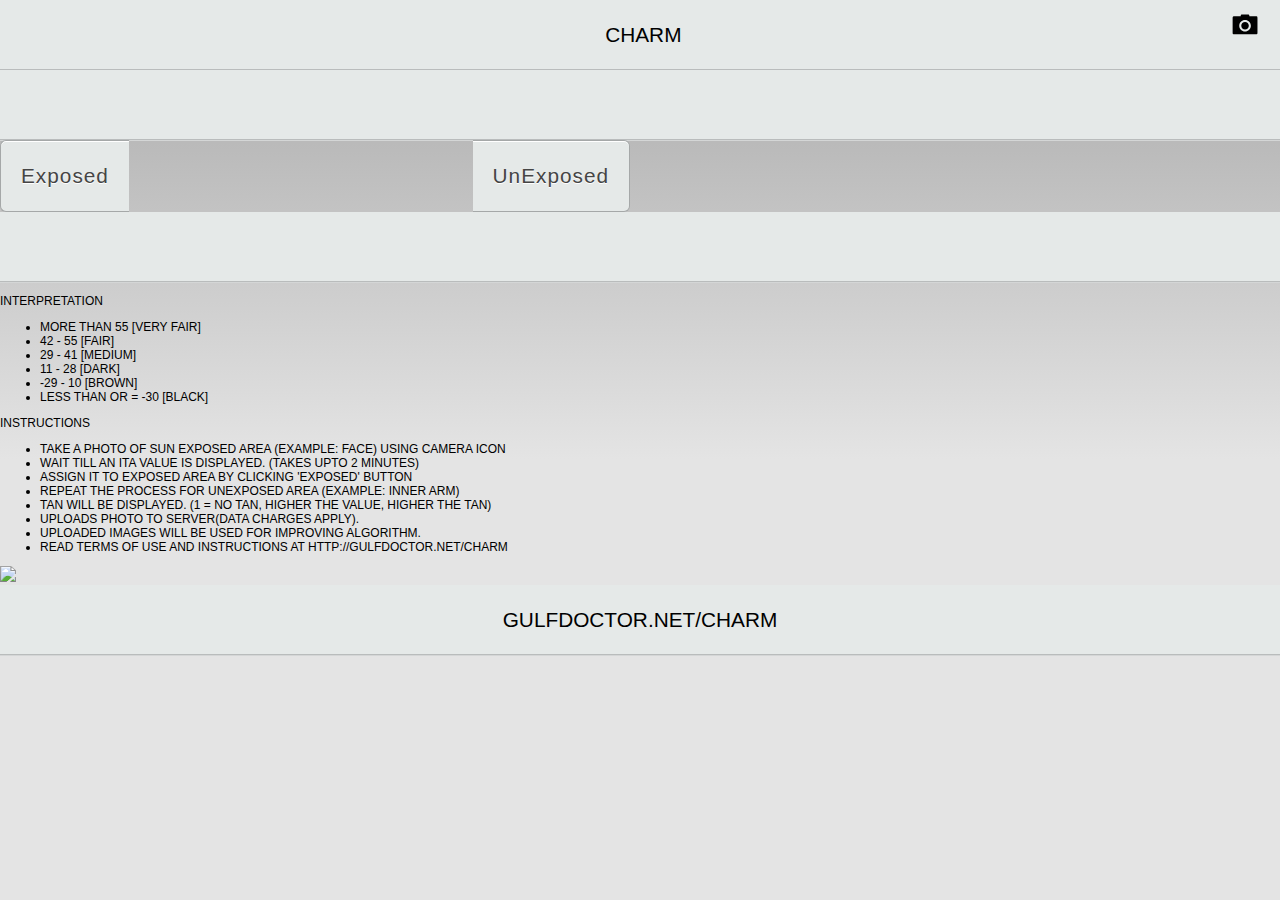
==== platforms/android/assets/www/index.html @ 133dd904 "First Commit" ====
<!DOCTYPE html>
<!--
    Copyright (c) 2012-2014 Adobe Systems Incorporated. All rights reserved.
    Licensed to the Apache Software Foundation (ASF) under one
    or more contributor license agreements.  See the NOTICE file
    distributed with this work for additional information
    regarding copyright ownership.  The ASF licenses this file
    to you under the Apache License, Version 2.0 (the
    "License"); you may not use this file except in compliance
    with the License.  You may obtain a copy of the License at
    http://www.apache.org/licenses/LICENSE-2.0
    Unless required by applicable law or agreed to in writing,
    software distributed under the License is distributed on an
    "AS IS" BASIS, WITHOUT WARRANTIES OR CONDITIONS OF ANY
    KIND, either express or implied.  See the License for the
    specific language governing permissions and limitations
    under the License.
-->
<html>
    <head>
        <meta charset="utf-8" />
        <meta name="format-detection" content="telephone=no" />
        <meta name="msapplication-tap-highlight" content="no" />
        <!-- WARNING: for iOS 7, remove the width=device-width and height=device-height attributes. See https://issues.apache.org/jira/browse/CB-4323 -->
        <meta name="viewport" content="user-scalable=no, initial-scale=1, maximum-scale=1, minimum-scale=1, width=device-width, height=device-height, target-densitydpi=device-dpi" />
        <link rel="stylesheet" type="text/css" href="topcoat/css/topcoat-mobile-light.css"/>
        <link rel="stylesheet" type="text/css" href="css/index.css" />
        <link rel="stylesheet" type="text/css" href="css/styles.css"/>
        <title>Charm</title>
    </head>
    <body>
        <div class="topcoat-navigation-bar">
            <div class="topcoat-navigation-bar__item left quarter"></div>
            <div class="topcoat-navigation-bar__item center half">
                <h1 class="topcoat-navigation-bar__title">CHARM</h1>
            </div>
            <div class="topcoat-navigation-bar__item right quarter">
                <a class="topcoat-icon-button--quiet camera-btn" href="#">
                <span class="topcoat-icon topcoat-icon--camera"></span>
                </a>
            </div>
        </div>
        <div class="topcoat-navigation-bar">
            <div class="topcoat-navigation-bar__item center full">
                <h2><span id="notification"></span></h2>
            </div>
        </div>
        <div class="topcoat-button-bar">
            <div class="topcoat-button-bar__item left quarter">
                <button id="exposed" class="topcoat-button-bar__button--large">Exposed</button>
            </div>
            <div class="topcoat-button-bar__item right quarter">
                <button id="unexposed" class="topcoat-button-bar__button--large">UnExposed</button>
            </div>
        </div>
                 <div class="topcoat-navigation-bar">
            <div class="topcoat-navigation-bar__item center full">
                <h2><span id="tan" class="topcoat-notification"></span></h2>
            </div>
        </div>
        <p>
        <b>Interpretation</b><br>
        <ul>
            <li>More than 55 [VERY FAIR]</li>
            <li>42 - 55  [FAIR]</li>
            <li>29 - 41  [MEDIUM]</li>
            <li>11 - 28  [DARK]</li>
            <li>-29 - 10 [BROWN]</li>
            <li>Less than or = -30 [BLACK]</li>
        </ul>
        <b>Instructions</b><br>
        <ul>
            <li>Take a photo of sun exposed area (example: face) using camera icon</li>
            <li>Wait till an ITA value is displayed. (Takes upto 2 minutes)</li>
            <li>Assign It to Exposed Area by clicking 'Exposed' Button</li>
            <li>Repeat the process for unexposed area (Example: inner arm)</li>
            <li>Tan will be displayed. (1 = No Tan, Higher the value, higher the Tan)</li>
            <li>Uploads photo to server(Data Charges Apply).</li>
            <li>Uploaded images will be used for improving algorithm.</li>
            <li>Read Terms of Use and Instructions at http://gulfdoctor.net/charm</li>
        </ul>
        </p>
        <img src="http://108.170.146.26/dermapp/phonegap_ad.jpg">
        <div class="topcoat-navigation-bar">
            <div class="topcoat-navigation-bar__item center full">
                <h5 class="topcoat-navigation-bar__title">GulfDoctor.net/charm</h5>
            </div>
        </div>
        <script type="text/javascript" src="cordova.js"></script>
        <script src="js/jquery-2.0.3.min.js"></script>
        <script type="text/javascript" src="js/index.js"></script>
        <script type="text/javascript" src="js/app.js"></script>
        <script type="text/javascript">
                            app.initialize();
        </script>
    </body>
</html>
---- platforms/android/assets/www/topcoat/css/topcoat-mobile-light.css ----
/**
*
* Copyright 2012 Adobe Systems Inc.;
*
* Licensed under the Apache License, Version 2.0 (the "License");
* you may not use this file except in compliance with the License.
* You may obtain a copy of the License at
*
* http://www.apache.org/licenses/LICENSE-2.0
*
* Unless required by applicable law or agreed to in writing, software
* distributed under the License is distributed on an "AS IS" BASIS,
* WITHOUT WARRANTIES OR CONDITIONS OF ANY KIND, either express or implied.
* See the License for the specific language governing permissions and
* limitations under the License.
*
*/

.button-bar {
    display: table;
    table-layout: fixed;
    white-space: no-wrap;
    margin: 0;
    padding: 0;
}

.button-bar__item {
    display: table-cell;
    width: auto;
    border-radius: 0;
}

.button_bar__item > input {
    position: absolute;
    overflow: hidden;
    padding: 0;
    border: 0;
    opacity: 0.001;
    z-index: 1;
    vertical-align: top;
    outline: none;
}

.button-bar__button {
    border-radius: inherit;
}

.button-bar__item:disabled {
    opacity: 0.3;
    cursor: default;
    pointer-events: none;
}

/**
*
* Copyright 2012 Adobe Systems Inc.;
*
* Licensed under the Apache License, Version 2.0 (the "License");
* you may not use this file except in compliance with the License.
* You may obtain a copy of the License at
*
* http://www.apache.org/licenses/LICENSE-2.0
*
* Unless required by applicable law or agreed to in writing, software
* distributed under the License is distributed on an "AS IS" BASIS,
* WITHOUT WARRANTIES OR CONDITIONS OF ANY KIND, either express or implied.
* See the License for the specific language governing permissions and
* limitations under the License.
*
*/

/**
*
* Copyright 2012 Adobe Systems Inc.;
*
* Licensed under the Apache License, Version 2.0 (the "License");
* you may not use this file except in compliance with the License.
* You may obtain a copy of the License at
*
* http://www.apache.org/licenses/LICENSE-2.0
*
* Unless required by applicable law or agreed to in writing, software
* distributed under the License is distributed on an "AS IS" BASIS,
* WITHOUT WARRANTIES OR CONDITIONS OF ANY KIND, either express or implied.
* See the License for the specific language governing permissions and
* limitations under the License.
*
*/

/**
*
* Copyright 2012 Adobe Systems Inc.;
*
* Licensed under the Apache License, Version 2.0 (the "License");
* you may not use this file except in compliance with the License.
* You may obtain a copy of the License at
*
* http://www.apache.org/licenses/LICENSE-2.0
*
* Unless required by applicable law or agreed to in writing, software
* distributed under the License is distributed on an "AS IS" BASIS,
* WITHOUT WARRANTIES OR CONDITIONS OF ANY KIND, either express or implied.
* See the License for the specific language governing permissions and
* limitations under the License.
*
*/

.button,
.topcoat-button,
.topcoat-button--quiet,
.topcoat-button--large,
.topcoat-button--large--quiet,
.topcoat-button--cta,
.topcoat-button--large--cta,
.topcoat-button-bar__button,
.topcoat-button-bar__button--large {
    position: relative;
    display: inline-block;
    vertical-align: top;
    -moz-box-sizing: border-box;
    box-sizing: border-box;
    background-clip: padding-box;
    padding: 0;
    margin: 0;
    font: inherit;
    color: inherit;
    background: transparent;
    border: none;
    cursor: default;
    -webkit-user-select: none;
    -moz-user-select: none;
    -ms-user-select: none;
    user-select: none;
    text-overflow: ellipsis;
    white-space: nowrap;
    overflow: hidden;
    text-decoration: none;
}

.button--quiet {
    background: transparent;
    border: 1px solid transparent;
    box-shadow: none;
}

.button--disabled,
.topcoat-button:disabled,
.topcoat-button--quiet:disabled,
.topcoat-button--large:disabled,
.topcoat-button--large--quiet:disabled,
.topcoat-button--cta:disabled,
.topcoat-button--large--cta:disabled,
.topcoat-button-bar__button:disabled,
.topcoat-button-bar__button--large:disabled {
    opacity: 0.3;
    cursor: default;
    pointer-events: none;
}

.topcoat-button,
.topcoat-button--quiet,
.topcoat-button--large,
.topcoat-button--large--quiet,
.topcoat-button--cta,
.topcoat-button--large--cta,
.topcoat-button-bar__button,
.topcoat-button-bar__button--large {
    padding: 0 1.25rem;
    font-size: 16px;
    line-height: 3rem;
    letter-spacing: 1px;
    color: #454545;
    text-shadow: 0 1px #fff;
    vertical-align: top;
    background-color: #e5e9e8;
    box-shadow: inset 0 1px #fff;
    border: 1px solid #a5a8a8;
    border-radius: 6px;
}

.topcoat-button:hover,
.topcoat-button--quiet:hover,
.topcoat-button--large:hover,
.topcoat-button--large--quiet:hover,
.topcoat-button-bar__button:hover,
.topcoat-button-bar__button--large:hover {
    background-color: #edf1f1;
}

.topcoat-button:active,
.topcoat-button--large:active,
.topcoat-button-bar__button:active,
.topcoat-button-bar__button--large:active,
:checked + .topcoat-button-bar__button {
    background-color: #d3d7d7;
    box-shadow: inset 0 1px rgba(0, 0, 0, 0.12);
}

.topcoat-button:focus,
.topcoat-button--quiet:focus,
.topcoat-button--large:focus,
.topcoat-button--large--quiet:focus,
.topcoat-button--cta:focus,
.topcoat-button--large--cta:focus,
.topcoat-button-bar__button:focus,
.topcoat-button-bar__button--large:focus {
    border: 1px solid #0940fd;
    box-shadow: 0 0 0 2px #6fb5f1;
    outline: 0;
}

.topcoat-button--quiet {
    background: transparent;
    border: 1px solid transparent;
    box-shadow: none;
}

.topcoat-button--quiet:hover,
.topcoat-button--large--quiet:hover {
    text-shadow: 0 1px #fff;
    border: 1px solid #a5a8a8;
    box-shadow: inset 0 1px #fff;
}

.topcoat-button--quiet:active,
.topcoat-button--large--quiet:active {
    color: #454545;
    text-shadow: 0 1px #fff;
    background-color: #d3d7d7;
    border: 1px solid #a5a8a8;
    box-shadow: inset 0 1px rgba(0, 0, 0, 0.12);
}

.topcoat-button--large,
.topcoat-button--large--quiet,
.topcoat-button-bar__button--large {
    font-size: 1.3rem;
    font-weight: 400;
    line-height: 4.375rem;
    padding: 0 1.25rem;
}

.topcoat-button--large--quiet {
    background: transparent;
    border: 1px solid transparent;
    box-shadow: none;
}

.topcoat-button--cta,
.topcoat-button--large--cta {
    border: 1px solid #143250;
    background-color: #288edf;
    box-shadow: inset 0 1px rgba(255, 255, 255, 0.36);
    color: #fff;
    font-weight: 500;
    text-shadow: 0 -1px rgba(0, 0, 0, 0.36);
}

.topcoat-button--cta:hover,
.topcoat-button--large--cta:hover {
    background-color: #509bef;
}

.topcoat-button--cta:active,
.topcoat-button--large--cta:active {
    background-color: #0380e8;
    box-shadow: inset 0 1px rgba(0, 0, 0, 0.12);
}

.topcoat-button--large--cta {
    font-size: 1.3rem;
    font-weight: 400;
    line-height: 4.375rem;
    padding: 0 1.25rem;
}

.button-bar,
.topcoat-button-bar {
    display: table;
    table-layout: fixed;
    white-space: no-wrap;
    margin: 0;
    padding: 0;
}

.button-bar__item,
.topcoat-button-bar__item {
    display: table-cell;
    width: auto;
    border-radius: 0;
}

.button_bar__item > input,
.topcoat-button-bar__item > input {
    position: absolute;
    overflow: hidden;
    padding: 0;
    border: 0;
    opacity: 0.001;
    z-index: 1;
    vertical-align: top;
    outline: none;
}

.button-bar__button {
    border-radius: inherit;
}

.button-bar__item:disabled {
    opacity: 0.3;
    cursor: default;
    pointer-events: none;
}

/* topdoc
  name: Button Bar
  description: Component of grouped buttons
  modifiers:
    :disabled: Disabled state
  markup:
    <div class="topcoat-button-bar">
      <div class="topcoat-button-bar__item">
        <button class="topcoat-button-bar__button">One</button>
      </div>
      <div class="topcoat-button-bar__item">
        <button class="topcoat-button-bar__button">Two</button>
      </div>
      <div class="topcoat-button-bar__item">
        <button class="topcoat-button-bar__button">Three</button>
      </div>
    </div>
  examples:
    mobile button bar: http://codepen.io/Topcoat/pen/kdKyg
  tags:
    - desktop
    - light
    - dark
    - mobile
    - button
    - group
    - bar
*/

.topcoat-button-bar > .topcoat-button-bar__item:first-child {
    border-top-left-radius: 6px;
    border-bottom-left-radius: 6px;
}

.topcoat-button-bar > .topcoat-button-bar__item:last-child {
    border-top-right-radius: 6px;
    border-bottom-right-radius: 6px;
}

.topcoat-button-bar__item:first-child > .topcoat-button-bar__button,
.topcoat-button-bar__item:first-child > .topcoat-button-bar__button--large {
    border-right: none;
}

.topcoat-button-bar__item:last-child > .topcoat-button-bar__button,
.topcoat-button-bar__item:last-child > .topcoat-button-bar__button--large {
    border-left: none;
}

.topcoat-button-bar__button {
    border-radius: inherit;
}

.topcoat-button-bar__button:focus,
.topcoat-button-bar__button--large:focus {
    z-index: 1;
}

/* topdoc
  name: Large Button Bar
  description: A button bar, only larger
  modifiers:
    :disabled: Disabled state
  markup:
    <div class="topcoat-button-bar">
      <div class="topcoat-button-bar__item">
        <button class="topcoat-button-bar__button--large">One</button>
      </div>
      <div class="topcoat-button-bar__item">
        <button class="topcoat-button-bar__button--large">Two</button>
      </div>
      <div class="topcoat-button-bar__item">
        <button class="topcoat-button-bar__button--large">Three</button>
      </div>
    </div>
  tags:
    - desktop
    - light
    - dark
    - mobile
    - button
    - group
    - bar
    - large
*/

.topcoat-button-bar__button--large {
    border-radius: inherit;
}

/**
*
* Copyright 2012 Adobe Systems Inc.;
*
* Licensed under the Apache License, Version 2.0 (the "License");
* you may not use this file except in compliance with the License.
* You may obtain a copy of the License at
*
* http://www.apache.org/licenses/LICENSE-2.0
*
* Unless required by applicable law or agreed to in writing, software
* distributed under the License is distributed on an "AS IS" BASIS,
* WITHOUT WARRANTIES OR CONDITIONS OF ANY KIND, either express or implied.
* See the License for the specific language governing permissions and
* limitations under the License.
*
*/

.button {
    position: relative;
    display: inline-block;
    vertical-align: top;
    -moz-box-sizing: border-box;
    box-sizing: border-box;
    background-clip: padding-box;
    padding: 0;
    margin: 0;
    font: inherit;
    color: inherit;
    background: transparent;
    border: none;
    cursor: default;
    -webkit-user-select: none;
    -moz-user-select: none;
    -ms-user-select: none;
    user-select: none;
    text-overflow: ellipsis;
    white-space: nowrap;
    overflow: hidden;
    text-decoration: none;
}

.button--quiet {
    background: transparent;
    border: 1px solid transparent;
    box-shadow: none;
}

.button--disabled {
    opacity: 0.3;
    cursor: default;
    pointer-events: none;
}

/**
*
* Copyright 2012 Adobe Systems Inc.;
*
* Licensed under the Apache License, Version 2.0 (the "License");
* you may not use this file except in compliance with the License.
* You may obtain a copy of the License at
*
* http://www.apache.org/licenses/LICENSE-2.0
*
* Unless required by applicable law or agreed to in writing, software
* distributed under the License is distributed on an "AS IS" BASIS,
* WITHOUT WARRANTIES OR CONDITIONS OF ANY KIND, either express or implied.
* See the License for the specific language governing permissions and
* limitations under the License.
*
*/

/**
*
* Copyright 2012 Adobe Systems Inc.;
*
* Licensed under the Apache License, Version 2.0 (the "License");
* you may not use this file except in compliance with the License.
* You may obtain a copy of the License at
*
* http://www.apache.org/licenses/LICENSE-2.0
*
* Unless required by applicable law or agreed to in writing, software
* distributed under the License is distributed on an "AS IS" BASIS,
* WITHOUT WARRANTIES OR CONDITIONS OF ANY KIND, either express or implied.
* See the License for the specific language governing permissions and
* limitations under the License.
*
*/

/**
*
* Copyright 2012 Adobe Systems Inc.;
*
* Licensed under the Apache License, Version 2.0 (the "License");
* you may not use this file except in compliance with the License.
* You may obtain a copy of the License at
*
* http://www.apache.org/licenses/LICENSE-2.0
*
* Unless required by applicable law or agreed to in writing, software
* distributed under the License is distributed on an "AS IS" BASIS,
* WITHOUT WARRANTIES OR CONDITIONS OF ANY KIND, either express or implied.
* See the License for the specific language governing permissions and
* limitations under the License.
*
*/

.button,
.topcoat-button,
.topcoat-button--quiet,
.topcoat-button--large,
.topcoat-button--large--quiet,
.topcoat-button--cta,
.topcoat-button--large--cta {
    position: relative;
    display: inline-block;
    vertical-align: top;
    -moz-box-sizing: border-box;
    box-sizing: border-box;
    background-clip: padding-box;
    padding: 0;
    margin: 0;
    font: inherit;
    color: inherit;
    background: transparent;
    border: none;
    cursor: default;
    -webkit-user-select: none;
    -moz-user-select: none;
    -ms-user-select: none;
    user-select: none;
    text-overflow: ellipsis;
    white-space: nowrap;
    overflow: hidden;
    text-decoration: none;
}

.button--quiet {
    background: transparent;
    border: 1px solid transparent;
    box-shadow: none;
}

.button--disabled,
.topcoat-button:disabled,
.topcoat-button--quiet:disabled,
.topcoat-button--large:disabled,
.topcoat-button--large--quiet:disabled,
.topcoat-button--cta:disabled,
.topcoat-button--large--cta:disabled {
    opacity: 0.3;
    cursor: default;
    pointer-events: none;
}

/* topdoc
  name: Button
  description: A simple button
  modifiers:
    :active: Active state
    :disabled: Disabled state
    :hover: Hover state
    :focus: Focused
  markup:
    <button class="topcoat-button">Button</button>
    <button class="topcoat-button" disabled>Button</button>
  examples:
    mobile button: http://codepen.io/Topcoat/pen/DpKtf
  tags:
    - desktop
    - light
    - mobile
    - button
*/

.topcoat-button,
.topcoat-button--quiet,
.topcoat-button--large,
.topcoat-button--large--quiet,
.topcoat-button--cta,
.topcoat-button--large--cta {
    padding: 0 1.25rem;
    font-size: 16px;
    line-height: 3rem;
    letter-spacing: 1px;
    color: #454545;
    text-shadow: 0 1px #fff;
    vertical-align: top;
    background-color: #e5e9e8;
    box-shadow: inset 0 1px #fff;
    border: 1px solid #a5a8a8;
    border-radius: 6px;
}

.topcoat-button:hover,
.topcoat-button--quiet:hover,
.topcoat-button--large:hover,
.topcoat-button--large--quiet:hover {
    background-color: #edf1f1;
}

.topcoat-button:active,
.topcoat-button--large:active {
    background-color: #d3d7d7;
    box-shadow: inset 0 1px rgba(0, 0, 0, 0.12);
}

.topcoat-button:focus,
.topcoat-button--quiet:focus,
.topcoat-button--large:focus,
.topcoat-button--large--quiet:focus,
.topcoat-button--cta:focus,
.topcoat-button--large--cta:focus {
    border: 1px solid #0940fd;
    box-shadow: 0 0 0 2px #6fb5f1;
    outline: 0;
}

/* topdoc
  name: Quiet Button
  description: A simple, yet quiet button
  modifiers:
    :active: Quiet button active state
    :disabled: Disabled state
    :hover: Hover state
    :focus: Focused
  markup:
    <button class="topcoat-button--quiet">Button</button>
    <button class="topcoat-button--quiet" disabled>Button</button>
  tags:
    - desktop
    - light
    - mobile
    - button
    - quiet
*/

.topcoat-button--quiet {
    background: transparent;
    border: 1px solid transparent;
    box-shadow: none;
}

.topcoat-button--quiet:hover,
.topcoat-button--large--quiet:hover {
    text-shadow: 0 1px #fff;
    border: 1px solid #a5a8a8;
    box-shadow: inset 0 1px #fff;
}

.topcoat-button--quiet:active,
.topcoat-button--large--quiet:active {
    color: #454545;
    text-shadow: 0 1px #fff;
    background-color: #d3d7d7;
    border: 1px solid #a5a8a8;
    box-shadow: inset 0 1px rgba(0, 0, 0, 0.12);
}

/* topdoc
  name: Large Button
  description: A big ol button
  modifiers:
    :active: Active state
    :disabled: Disabled state
    :hover: Hover state
    :focus: Focused
  markup:
    <button class="topcoat-button--large" >Button</button>
    <button class="topcoat-button--large" disabled>Button</button>
  tags:
    - desktop
    - light
    - mobile
    - button
    - large
*/

.topcoat-button--large,
.topcoat-button--large--quiet {
    font-size: 1.3rem;
    font-weight: 400;
    line-height: 4.375rem;
    padding: 0 1.25rem;
}

/* topdoc
  name: Large Quiet Button
  description: A large, yet quiet button
  modifiers:
    :active: Active state
    :disabled: Disabled state
    :hover: Hover state
    :focus: Focused
  markup:
    <button class="topcoat-button--large--quiet" >Button</button>
    <button class="topcoat-button--large--quiet" disabled>Button</button>
  tags:
    - desktop
    - light
    - mobile
    - button
    - large
    - quiet
*/

.topcoat-button--large--quiet {
    background: transparent;
    border: 1px solid transparent;
    box-shadow: none;
}

/* topdoc
  name: Call To Action Button
  description: A CALL TO ARMS, er, ACTION!
  modifiers:
    :active: Active state
    :disabled: Disabled state
    :hover: Hover state
    :focus: Focused
  markup:
    <button class="topcoat-button--cta" >Button</button>
    <button class="topcoat-button--cta" disabled>Button</button>
  tags:
    - desktop
    - light
    - mobile
    - button
    - call to action
*/

.topcoat-button--cta,
.topcoat-button--large--cta {
    border: 1px solid #143250;
    background-color: #288edf;
    box-shadow: inset 0 1px rgba(255, 255, 255, 0.36);
    color: #fff;
    font-weight: 500;
    text-shadow: 0 -1px rgba(0, 0, 0, 0.36);
}

.topcoat-button--cta:hover,
.topcoat-button--large--cta:hover {
    background-color: #509bef;
}

.topcoat-button--cta:active,
.topcoat-button--large--cta:active {
    background-color: #0380e8;
    box-shadow: inset 0 1px rgba(0, 0, 0, 0.12);
}

/* topdoc
  name: Large Call To Action Button
  description: Like call to action, but bigger
  modifiers:
    :active: Active state
    :disabled: Disabled state
    :hover: Hover state
    :focus: Focused
  markup:
    <button class="topcoat-button--large--cta" >Button</button>
    <button class="topcoat-button--large--cta" disabled>Button</button>
  tags:
    - desktop
    - light
    - mobile
    - button
    - large
    - call to action
*/

.topcoat-button--large--cta {
    font-size: 1.3rem;
    font-weight: 400;
    line-height: 4.375rem;
    padding: 0 1.25rem;
}

/**
*
* Copyright 2012 Adobe Systems Inc.;
*
* Licensed under the Apache License, Version 2.0 (the "License");
* you may not use this file except in compliance with the License.
* You may obtain a copy of the License at
*
* http://www.apache.org/licenses/LICENSE-2.0
*
* Unless required by applicable law or agreed to in writing, software
* distributed under the License is distributed on an "AS IS" BASIS,
* WITHOUT WARRANTIES OR CONDITIONS OF ANY KIND, either express or implied.
* See the License for the specific language governing permissions and
* limitations under the License.
*
*/

input[type="checkbox"] {
    position: absolute;
    overflow: hidden;
    padding: 0;
    border: 0;
    opacity: 0.001;
    z-index: 1;
    vertical-align: top;
    outline: none;
}

.checkbox {
    -moz-box-sizing: border-box;
    box-sizing: border-box;
    background-clip: padding-box;
    position: relative;
    display: inline-block;
    vertical-align: top;
    cursor: default;
    -webkit-user-select: none;
    -moz-user-select: none;
    -ms-user-select: none;
    user-select: none;
}

.checkbox__label {
    position: relative;
    display: inline-block;
    vertical-align: top;
    cursor: default;
    -webkit-user-select: none;
    -moz-user-select: none;
    -ms-user-select: none;
    user-select: none;
}

.checkbox--disabled {
    opacity: 0.3;
    cursor: default;
    pointer-events: none;
}

.checkbox:before,
.checkbox:after {
    content: '';
    position: absolute;
}

.checkbox:before {
    -moz-box-sizing: border-box;
    box-sizing: border-box;
    background-clip: padding-box;
}

/**
*
* Copyright 2012 Adobe Systems Inc.;
*
* Licensed under the Apache License, Version 2.0 (the "License");
* you may not use this file except in compliance with the License.
* You may obtain a copy of the License at
*
* http://www.apache.org/licenses/LICENSE-2.0
*
* Unless required by applicable law or agreed to in writing, software
* distributed under the License is distributed on an "AS IS" BASIS,
* WITHOUT WARRANTIES OR CONDITIONS OF ANY KIND, either express or implied.
* See the License for the specific language governing permissions and
* limitations under the License.
*
*/

/**
*
* Copyright 2012 Adobe Systems Inc.;
*
* Licensed under the Apache License, Version 2.0 (the "License");
* you may not use this file except in compliance with the License.
* You may obtain a copy of the License at
*
* http://www.apache.org/licenses/LICENSE-2.0
*
* Unless required by applicable law or agreed to in writing, software
* distributed under the License is distributed on an "AS IS" BASIS,
* WITHOUT WARRANTIES OR CONDITIONS OF ANY KIND, either express or implied.
* See the License for the specific language governing permissions and
* limitations under the License.
*
*/

/**
*
* Copyright 2012 Adobe Systems Inc.;
*
* Licensed under the Apache License, Version 2.0 (the "License");
* you may not use this file except in compliance with the License.
* You may obtain a copy of the License at
*
* http://www.apache.org/licenses/LICENSE-2.0
*
* Unless required by applicable law or agreed to in writing, software
* distributed under the License is distributed on an "AS IS" BASIS,
* WITHOUT WARRANTIES OR CONDITIONS OF ANY KIND, either express or implied.
* See the License for the specific language governing permissions and
* limitations under the License.
*
*/

input[type="checkbox"] {
    position: absolute;
    overflow: hidden;
    padding: 0;
    border: 0;
    opacity: 0.001;
    z-index: 1;
    vertical-align: top;
    outline: none;
}

.checkbox,
.topcoat-checkbox__checkmark {
    -moz-box-sizing: border-box;
    box-sizing: border-box;
    background-clip: padding-box;
    position: relative;
    display: inline-block;
    vertical-align: top;
    cursor: default;
    -webkit-user-select: none;
    -moz-user-select: none;
    -ms-user-select: none;
    user-select: none;
}

.checkbox__label,
.topcoat-checkbox {
    position: relative;
    display: inline-block;
    vertical-align: top;
    cursor: default;
    -webkit-user-select: none;
    -moz-user-select: none;
    -ms-user-select: none;
    user-select: none;
}

.checkbox--disabled,
input[type="checkbox"]:disabled + .topcoat-checkbox__checkmark {
    opacity: 0.3;
    cursor: default;
    pointer-events: none;
}

.checkbox:before,
.checkbox:after,
.topcoat-checkbox__checkmark:before,
.topcoat-checkbox__checkmark:after {
    content: '';
    position: absolute;
}

.checkbox:before,
.topcoat-checkbox__checkmark:before {
    -moz-box-sizing: border-box;
    box-sizing: border-box;
    background-clip: padding-box;
}

/* topdoc
  name: Checkbox
  description: Default skin for Topcoat checkbox
  modifiers:
    :focus: Focus state
    :disabled: Disabled state
  markup:
    <label class="topcoat-checkbox">
      <input type="checkbox">
      <div class="topcoat-checkbox__checkmark"></div>
      Default
    </label>
    <br>
    <br>
    <label class="topcoat-checkbox">
      <input type="checkbox" disabled>
      <div class="topcoat-checkbox__checkmark"></div>
      Disabled
    </label>
  examples:
    mobile checkbox: http://codepen.io/Topcoat/pen/piHcs
  tags:
    - desktop
    - light
    - mobile
    - checkbox
*/

.topcoat-checkbox__checkmark {
    height: 2rem;
}

input[type="checkbox"] {
    height: 2rem;
    width: 2rem;
    margin-top: 0;
    margin-right: -2rem;
    margin-bottom: -2rem;
    margin-left: 0;
}

input[type="checkbox"]:checked + .topcoat-checkbox__checkmark:after {
    opacity: 1;
}

.topcoat-checkbox {
    line-height: 2rem;
}

.topcoat-checkbox__checkmark:before {
    width: 2rem;
    height: 2rem;
    background: #e5e9e8;
    border: 1px solid #a5a8a8;
    border-radius: 3px;
    box-shadow: inset 0 1px #fff;
}

.topcoat-checkbox__checkmark {
    width: 2rem;
    height: 2rem;
}

.topcoat-checkbox__checkmark:after {
    top: 1px;
    left: 2px;
    opacity: 0;
    width: 28px;
    height: 11px;
    background: transparent;
    border: 7px solid #666;
    border-width: 7px;
    border-top: none;
    border-right: none;
    border-radius: 2px;
    -webkit-transform: rotate(-50deg);
    -ms-transform: rotate(-50deg);
    transform: rotate(-50deg);
}

input[type="checkbox"]:focus + .topcoat-checkbox__checkmark:before {
    border: 1px solid #0940fd;
    box-shadow: 0 0 0 2px #6fb5f1;
}

/**
*
* Copyright 2012 Adobe Systems Inc.;
*
* Licensed under the Apache License, Version 2.0 (the "License");
* you may not use this file except in compliance with the License.
* You may obtain a copy of the License at
*
* http://www.apache.org/licenses/LICENSE-2.0
*
* Unless required by applicable law or agreed to in writing, software
* distributed under the License is distributed on an "AS IS" BASIS,
* WITHOUT WARRANTIES OR CONDITIONS OF ANY KIND, either express or implied.
* See the License for the specific language governing permissions and
* limitations under the License.
*
*/

/**
*
* Copyright 2012 Adobe Systems Inc.;
*
* Licensed under the Apache License, Version 2.0 (the "License");
* you may not use this file except in compliance with the License.
* You may obtain a copy of the License at
*
* http://www.apache.org/licenses/LICENSE-2.0
*
* Unless required by applicable law or agreed to in writing, software
* distributed under the License is distributed on an "AS IS" BASIS,
* WITHOUT WARRANTIES OR CONDITIONS OF ANY KIND, either express or implied.
* See the License for the specific language governing permissions and
* limitations under the License.
*
*/

.button,
.topcoat-icon-button,
.topcoat-icon-button--quiet,
.topcoat-icon-button--large,
.topcoat-icon-button--large--quiet {
    position: relative;
    display: inline-block;
    vertical-align: top;
    -moz-box-sizing: border-box;
    box-sizing: border-box;
    background-clip: padding-box;
    padding: 0;
    margin: 0;
    font: inherit;
    color: inherit;
    background: transparent;
    border: none;
    cursor: default;
    -webkit-user-select: none;
    -moz-user-select: none;
    -ms-user-select: none;
    user-select: none;
    text-overflow: ellipsis;
    white-space: nowrap;
    overflow: hidden;
    text-decoration: none;
}

.button--quiet {
    background: transparent;
    border: 1px solid transparent;
    box-shadow: none;
}

.button--disabled,
.topcoat-icon-button:disabled,
.topcoat-icon-button--quiet:disabled,
.topcoat-icon-button--large:disabled,
.topcoat-icon-button--large--quiet:disabled {
    opacity: 0.3;
    cursor: default;
    pointer-events: none;
}

/* topdoc
  name: Icon Button
  description: Like button, but it has an icon.
  modifiers:
    :active: Active state
    :disabled: Disabled state
    :hover: Hover state
    :focus: Focused
  markup:
    <button class="topcoat-icon-button">
      <span class="topcoat-icon" style="background-color:#A5A7A7;"></span>
    </button>
    <button class="topcoat-icon-button" disabled>
      <span class="topcoat-icon" style="background-color:#A5A7A7;"></span>
    </button>
  tags:
    - desktop
    - light
    - mobile
    - button
    - icon
*/

.topcoat-icon-button,
.topcoat-icon-button--quiet,
.topcoat-icon-button--large,
.topcoat-icon-button--large--quiet {
    padding: 0 0.75rem;
    line-height: 3rem;
    letter-spacing: 1px;
    color: #454545;
    text-shadow: 0 1px #fff;
    vertical-align: baseline;
    background-color: #e5e9e8;
    box-shadow: inset 0 1px #fff;
    border: 1px solid #a5a8a8;
    border-radius: 6px;
}

.topcoat-icon-button:hover,
.topcoat-icon-button--quiet:hover,
.topcoat-icon-button--large:hover,
.topcoat-icon-button--large--quiet:hover {
    background-color: #edf1f1;
}

.topcoat-icon-button:active {
    background-color: #d3d7d7;
    box-shadow: inset 0 1px rgba(0, 0, 0, 0.12);
}

.topcoat-icon-button:focus,
.topcoat-icon-button--quiet:focus,
.topcoat-icon-button--quiet:hover:focus,
.topcoat-icon-button--large:focus,
.topcoat-icon-button--large--quiet:focus,
.topcoat-icon-button--large--quiet:hover:focus {
    border: 1px solid #0940fd;
    box-shadow: 0 0 0 2px #6fb5f1;
    outline: 0;
}

/* topdoc
  name: Quiet Icon Button
  description: Like quiet button, but it has an icon.
  modifiers:
    :active: Active state
    :disabled: Disabled state
    :hover: Hover state
    :focus: Focused
  markup:
    <button class="topcoat-icon-button--quiet">
      <span class="topcoat-icon" style="background-color:#A5A7A7;"></span>
    </button>
    <button class="topcoat-icon-button--quiet" disabled>
      <span class="topcoat-icon" style="background-color:#A5A7A7;"></span>
    </button>
  tags:
    - desktop
    - light
    - mobile
    - button
    - icon
    - quiet
*/

.topcoat-icon-button--quiet {
    background: transparent;
    border: 1px solid transparent;
    box-shadow: none;
}

.topcoat-icon-button--quiet:hover,
.topcoat-icon-button--large--quiet:hover {
    text-shadow: 0 1px #fff;
    border: 1px solid #a5a8a8;
    box-shadow: inset 0 1px #fff;
}

.topcoat-icon-button--quiet:active,
.topcoat-icon-button--large--quiet:active {
    color: #454545;
    text-shadow: 0 1px #fff;
    background-color: #d3d7d7;
    border: 1px solid #a5a8a8;
    box-shadow: inset 0 1px rgba(0, 0, 0, 0.12);
}

/* topdoc
  name: Large Icon Button
  description: Like large button, but it has an icon.
  modifiers:
    :active: Active state
    :disabled: Disabled state
    :hover: Hover state
    :focus: Focused
  markup:
    <button class="topcoat-icon-button--large">
      <span class="topcoat-icon--large" style="background-color:#A5A7A7;"></span>
    </button>
    <button class="topcoat-icon-button--large" disabled>
      <span class="topcoat-icon--large" style="background-color:#A5A7A7;"></span>
    </button>
  tags:
    - desktop
    - light
    - mobile
    - button
    - icon
    - large
*/

.topcoat-icon-button--large,
.topcoat-icon-button--large--quiet {
    width: 4.375rem;
    height: 4.375rem;
    line-height: 4.375rem;
}

.topcoat-icon-button--large:active {
    background-color: #d3d7d7;
    box-shadow: inset 0 1px rgba(0, 0, 0, 0.12);
}

/* topdoc
  name: Large Quiet Icon Button
  description: Like large button, but it has an icon and this one is quiet.
  modifiers:
    :active: Active state
    :disabled: Disabled state
    :hover: Hover state
  markup:
    <button class="topcoat-icon-button--large--quiet">
      <span class="topcoat-icon--large" style="background-color:#A5A7A7;"></span>
    </button>
    <button class="topcoat-icon-button--large--quiet" disabled>
      <span class="topcoat-icon--large" style="background-color:#A5A7A7;"></span>
    </button>
  tags:
    - desktop
    - light
    - mobile
    - button
    - icon
    - large
    - quiet
*/

.topcoat-icon-button--large--quiet {
    background: transparent;
    border: 1px solid transparent;
    box-shadow: none;
}

.topcoat-icon,
.topcoat-icon--large {
    position: relative;
    display: inline-block;
    vertical-align: top;
    overflow: hidden;
    width: 1.62rem;
    height: 1.62rem;
    vertical-align: middle;
    top: -1px;
}

.topcoat-icon--large {
    width: 2.499999998125rem;
    height: 2.499999998125rem;
    top: -2px;
}

/**
*
* Copyright 2012 Adobe Systems Inc.;
*
* Licensed under the Apache License, Version 2.0 (the "License");
* you may not use this file except in compliance with the License.
* You may obtain a copy of the License at
*
* http://www.apache.org/licenses/LICENSE-2.0
*
* Unless required by applicable law or agreed to in writing, software
* distributed under the License is distributed on an "AS IS" BASIS,
* WITHOUT WARRANTIES OR CONDITIONS OF ANY KIND, either express or implied.
* See the License for the specific language governing permissions and
* limitations under the License.
*
*/

/**
*
* Copyright 2012 Adobe Systems Inc.;
*
* Licensed under the Apache License, Version 2.0 (the "License");
* you may not use this file except in compliance with the License.
* You may obtain a copy of the License at
*
* http://www.apache.org/licenses/LICENSE-2.0
*
* Unless required by applicable law or agreed to in writing, software
* distributed under the License is distributed on an "AS IS" BASIS,
* WITHOUT WARRANTIES OR CONDITIONS OF ANY KIND, either express or implied.
* See the License for the specific language governing permissions and
* limitations under the License.
*
*/

.input {
    padding: 0;
    margin: 0;
    font: inherit;
    color: inherit;
    background: transparent;
    border: none;
    -moz-box-sizing: border-box;
    box-sizing: border-box;
    background-clip: padding-box;
    vertical-align: top;
    outline: none;
}

.input:disabled {
    opacity: 0.3;
    cursor: default;
    pointer-events: none;
}

/**
*
* Copyright 2012 Adobe Systems Inc.;
*
* Licensed under the Apache License, Version 2.0 (the "License");
* you may not use this file except in compliance with the License.
* You may obtain a copy of the License at
*
* http://www.apache.org/licenses/LICENSE-2.0
*
* Unless required by applicable law or agreed to in writing, software
* distributed under the License is distributed on an "AS IS" BASIS,
* WITHOUT WARRANTIES OR CONDITIONS OF ANY KIND, either express or implied.
* See the License for the specific language governing permissions and
* limitations under the License.
*
*/

/**
*
* Copyright 2012 Adobe Systems Inc.;
*
* Licensed under the Apache License, Version 2.0 (the "License");
* you may not use this file except in compliance with the License.
* You may obtain a copy of the License at
*
* http://www.apache.org/licenses/LICENSE-2.0
*
* Unless required by applicable law or agreed to in writing, software
* distributed under the License is distributed on an "AS IS" BASIS,
* WITHOUT WARRANTIES OR CONDITIONS OF ANY KIND, either express or implied.
* See the License for the specific language governing permissions and
* limitations under the License.
*
*/

.list {
    padding: 0;
    margin: 0;
    font: inherit;
    color: inherit;
    background: transparent;
    border: none;
    cursor: default;
    -webkit-user-select: none;
    -moz-user-select: none;
    -ms-user-select: none;
    user-select: none;
    overflow: auto;
    -webkit-overflow-scrolling: touch;
}

.list__header {
    margin: 0;
}

.list__container {
    padding: 0;
    margin: 0;
    list-style-type: none;
}

.list__item {
    margin: 0;
    padding: 0;
}

/**
*
* Copyright 2012 Adobe Systems Inc.;
*
* Licensed under the Apache License, Version 2.0 (the "License");
* you may not use this file except in compliance with the License.
* You may obtain a copy of the License at
*
* http://www.apache.org/licenses/LICENSE-2.0
*
* Unless required by applicable law or agreed to in writing, software
* distributed under the License is distributed on an "AS IS" BASIS,
* WITHOUT WARRANTIES OR CONDITIONS OF ANY KIND, either express or implied.
* See the License for the specific language governing permissions and
* limitations under the License.
*
*/

/**
*
* Copyright 2012 Adobe Systems Inc.;
*
* Licensed under the Apache License, Version 2.0 (the "License");
* you may not use this file except in compliance with the License.
* You may obtain a copy of the License at
*
* http://www.apache.org/licenses/LICENSE-2.0
*
* Unless required by applicable law or agreed to in writing, software
* distributed under the License is distributed on an "AS IS" BASIS,
* WITHOUT WARRANTIES OR CONDITIONS OF ANY KIND, either express or implied.
* See the License for the specific language governing permissions and
* limitations under the License.
*
*/

.list,
.topcoat-list {
    padding: 0;
    margin: 0;
    font: inherit;
    color: inherit;
    background: transparent;
    border: none;
    cursor: default;
    -webkit-user-select: none;
    -moz-user-select: none;
    -ms-user-select: none;
    user-select: none;
    overflow: auto;
    -webkit-overflow-scrolling: touch;
}

.list__header,
.topcoat-list__header {
    margin: 0;
}

.list__container,
.topcoat-list__container {
    padding: 0;
    margin: 0;
    list-style-type: none;
}

.list__item,
.topcoat-list__item {
    margin: 0;
    padding: 0;
}

/* topdoc
  name: List
  description: Topcoat default list skin
  markup:
    <div class="topcoat-list">
      <h3 class="topcoat-list__header">Category</h3>
      <ul class="topcoat-list__container">
        <li class="topcoat-list__item">
          Item
        </li>
        <li class="topcoat-list__item">
          Item
        </li>
        <li class="topcoat-list__item">
          Item
        </li>
      </ul>
    </div>
  tags:
    - mobile
    - list
*/

.topcoat-list {
    border-top: 1px solid #bcbfbf;
    border-bottom: 1px solid #eff1f1;
    background-color: #dfe2e2;
}

.topcoat-list__header {
    padding: 4px 20px;
    font-size: 0.9em;
    font-weight: 400;
    background-color: #cccfcf;
    color: #656565;
    text-shadow: 0 1px 0 rgba(255, 255, 255, 0.5);
    border-top: 1px solid rgba(255, 255, 255, 0.5);
    border-bottom: 1px solid rgba(255, 255, 255, 0.23);
}

.topcoat-list__container {
    border-top: 1px solid #bcbfbf;
    color: #454545;
}

.topcoat-list__item {
    padding: 1.25rem;
    border-top: 1px solid #eff1f1;
    border-bottom: 1px solid #bcbfbf;
}

.topcoat-list__item:first-child {
    border-top: 1px solid rgba(0, 0, 0, 0.05);
}

/**
*
* Copyright 2012 Adobe Systems Inc.;
*
* Licensed under the Apache License, Version 2.0 (the "License");
* you may not use this file except in compliance with the License.
* You may obtain a copy of the License at
*
* http://www.apache.org/licenses/LICENSE-2.0
*
* Unless required by applicable law or agreed to in writing, software
* distributed under the License is distributed on an "AS IS" BASIS,
* WITHOUT WARRANTIES OR CONDITIONS OF ANY KIND, either express or implied.
* See the License for the specific language governing permissions and
* limitations under the License.
*
*/

/**
*
* Copyright 2012 Adobe Systems Inc.;
*
* Licensed under the Apache License, Version 2.0 (the "License");
* you may not use this file except in compliance with the License.
* You may obtain a copy of the License at
*
* http://www.apache.org/licenses/LICENSE-2.0
*
* Unless required by applicable law or agreed to in writing, software
* distributed under the License is distributed on an "AS IS" BASIS,
* WITHOUT WARRANTIES OR CONDITIONS OF ANY KIND, either express or implied.
* See the License for the specific language governing permissions and
* limitations under the License.
*
*/

/**
*
* Copyright 2012 Adobe Systems Inc.;
*
* Licensed under the Apache License, Version 2.0 (the "License");
* you may not use this file except in compliance with the License.
* You may obtain a copy of the License at
*
* http://www.apache.org/licenses/LICENSE-2.0
*
* Unless required by applicable law or agreed to in writing, software
* distributed under the License is distributed on an "AS IS" BASIS,
* WITHOUT WARRANTIES OR CONDITIONS OF ANY KIND, either express or implied.
* See the License for the specific language governing permissions and
* limitations under the License.
*
*/

.navigation-bar {
    -moz-box-sizing: border-box;
    box-sizing: border-box;
    background-clip: padding-box;
    white-space: nowrap;
    overflow: hidden;
    word-spacing: 0;
    padding: 0;
    margin: 0;
    font: inherit;
    color: inherit;
    background: transparent;
    border: none;
    cursor: default;
    -webkit-user-select: none;
    -moz-user-select: none;
    -ms-user-select: none;
    user-select: none;
}

.navigation-bar__item {
    -moz-box-sizing: border-box;
    box-sizing: border-box;
    background-clip: padding-box;
    position: relative;
    display: inline-block;
    vertical-align: top;
    padding: 0;
    margin: 0;
    font: inherit;
    color: inherit;
    background: transparent;
    border: none;
}

.navigation-bar__title {
    padding: 0;
    margin: 0;
    font: inherit;
    color: inherit;
    background: transparent;
    border: none;
    text-overflow: ellipsis;
    white-space: nowrap;
    overflow: hidden;
}

/**
*
* Copyright 2012 Adobe Systems Inc.;
*
* Licensed under the Apache License, Version 2.0 (the "License");
* you may not use this file except in compliance with the License.
* You may obtain a copy of the License at
*
* http://www.apache.org/licenses/LICENSE-2.0
*
* Unless required by applicable law or agreed to in writing, software
* distributed under the License is distributed on an "AS IS" BASIS,
* WITHOUT WARRANTIES OR CONDITIONS OF ANY KIND, either express or implied.
* See the License for the specific language governing permissions and
* limitations under the License.
*
*/

/**
*
* Copyright 2012 Adobe Systems Inc.;
*
* Licensed under the Apache License, Version 2.0 (the "License");
* you may not use this file except in compliance with the License.
* You may obtain a copy of the License at
*
* http://www.apache.org/licenses/LICENSE-2.0
*
* Unless required by applicable law or agreed to in writing, software
* distributed under the License is distributed on an "AS IS" BASIS,
* WITHOUT WARRANTIES OR CONDITIONS OF ANY KIND, either express or implied.
* See the License for the specific language governing permissions and
* limitations under the License.
*
*/

.navigation-bar,
.topcoat-navigation-bar {
    -moz-box-sizing: border-box;
    box-sizing: border-box;
    background-clip: padding-box;
    white-space: nowrap;
    overflow: hidden;
    word-spacing: 0;
    padding: 0;
    margin: 0;
    font: inherit;
    color: inherit;
    background: transparent;
    border: none;
    cursor: default;
    -webkit-user-select: none;
    -moz-user-select: none;
    -ms-user-select: none;
    user-select: none;
}

.navigation-bar__item,
.topcoat-navigation-bar__item {
    -moz-box-sizing: border-box;
    box-sizing: border-box;
    background-clip: padding-box;
    position: relative;
    display: inline-block;
    vertical-align: top;
    padding: 0;
    margin: 0;
    font: inherit;
    color: inherit;
    background: transparent;
    border: none;
}

.navigation-bar__title,
.topcoat-navigation-bar__title {
    padding: 0;
    margin: 0;
    font: inherit;
    color: inherit;
    background: transparent;
    border: none;
    text-overflow: ellipsis;
    white-space: nowrap;
    overflow: hidden;
}

/* topdoc
  name: Navigation Bar
  description: A place where navigation goes to drink
  markup:
    <div class="topcoat-navigation-bar">
        <div class="topcoat-navigation-bar__item center full">
            <h1 class="topcoat-navigation-bar__title">Header</h1>
        </div>
    </div>
  tags:
    - desktop
    - light
    - mobile
    - navigation
    - bar
*/

.topcoat-navigation-bar {
    height: 4.375rem;
    padding-left: 1rem;
    padding-right: 1rem;
    background: #e5e9e8;
    color: #000;
    box-shadow: inset 0 -1px #b9bcbc, 0 1px #d4d6d6;
}

.topcoat-navigation-bar__item {
    margin: 0;
    line-height: 4.375rem;
    vertical-align: top;
}

.topcoat-navigation-bar__title {
    font-size: 1.3rem;
    font-weight: 400;
    color: #000;
}

/**
*
* Copyright 2012 Adobe Systems Inc.;
*
* Licensed under the Apache License, Version 2.0 (the "License");
* you may not use this file except in compliance with the License.
* You may obtain a copy of the License at
*
* http://www.apache.org/licenses/LICENSE-2.0
*
* Unless required by applicable law or agreed to in writing, software
* distributed under the License is distributed on an "AS IS" BASIS,
* WITHOUT WARRANTIES OR CONDITIONS OF ANY KIND, either express or implied.
* See the License for the specific language governing permissions and
* limitations under the License.
*
*/

/**
*
* Copyright 2012 Adobe Systems Inc.;
*
* Licensed under the Apache License, Version 2.0 (the "License");
* you may not use this file except in compliance with the License.
* You may obtain a copy of the License at
*
* http://www.apache.org/licenses/LICENSE-2.0
*
* Unless required by applicable law or agreed to in writing, software
* distributed under the License is distributed on an "AS IS" BASIS,
* WITHOUT WARRANTIES OR CONDITIONS OF ANY KIND, either express or implied.
* See the License for the specific language governing permissions and
* limitations under the License.
*
*/

input[type="radio"] {
    position: absolute;
    overflow: hidden;
    padding: 0;
    border: 0;
    opacity: 0.001;
    z-index: 1;
    vertical-align: top;
    outline: none;
}

.radio-button {
    -moz-box-sizing: border-box;
    box-sizing: border-box;
    background-clip: padding-box;
    position: relative;
    display: inline-block;
    vertical-align: top;
    cursor: default;
    -webkit-user-select: none;
    -moz-user-select: none;
    -ms-user-select: none;
    user-select: none;
}

.radio-button__label {
    position: relative;
    display: inline-block;
    vertical-align: top;
    cursor: default;
    -webkit-user-select: none;
    -moz-user-select: none;
    -ms-user-select: none;
    user-select: none;
}

.radio-button:before,
.radio-button:after {
    content: '';
    position: absolute;
    border-radius: 100%;
}

.radio-button:after {
    top: 50%;
    left: 50%;
    -webkit-transform: translate(-50%, -50%);
    -ms-transform: translate(-50%, -50%);
    transform: translate(-50%, -50%);
}

.radio-button:before {
    -moz-box-sizing: border-box;
    box-sizing: border-box;
    background-clip: padding-box;
}

.radio-button--disabled {
    opacity: 0.3;
    cursor: default;
    pointer-events: none;
}

/**
*
* Copyright 2012 Adobe Systems Inc.;
*
* Licensed under the Apache License, Version 2.0 (the "License");
* you may not use this file except in compliance with the License.
* You may obtain a copy of the License at
*
* http://www.apache.org/licenses/LICENSE-2.0
*
* Unless required by applicable law or agreed to in writing, software
* distributed under the License is distributed on an "AS IS" BASIS,
* WITHOUT WARRANTIES OR CONDITIONS OF ANY KIND, either express or implied.
* See the License for the specific language governing permissions and
* limitations under the License.
*
*/

/**
*
* Copyright 2012 Adobe Systems Inc.;
*
* Licensed under the Apache License, Version 2.0 (the "License");
* you may not use this file except in compliance with the License.
* You may obtain a copy of the License at
*
* http://www.apache.org/licenses/LICENSE-2.0
*
* Unless required by applicable law or agreed to in writing, software
* distributed under the License is distributed on an "AS IS" BASIS,
* WITHOUT WARRANTIES OR CONDITIONS OF ANY KIND, either express or implied.
* See the License for the specific language governing permissions and
* limitations under the License.
*
*/

input[type="radio"] {
    position: absolute;
    overflow: hidden;
    padding: 0;
    border: 0;
    opacity: 0.001;
    z-index: 1;
    vertical-align: top;
    outline: none;
}

.radio-button,
.topcoat-radio-button__checkmark {
    -moz-box-sizing: border-box;
    box-sizing: border-box;
    background-clip: padding-box;
    position: relative;
    display: inline-block;
    vertical-align: top;
    cursor: default;
    -webkit-user-select: none;
    -moz-user-select: none;
    -ms-user-select: none;
    user-select: none;
}

.radio-button__label,
.topcoat-radio-button {
    position: relative;
    display: inline-block;
    vertical-align: top;
    cursor: default;
    -webkit-user-select: none;
    -moz-user-select: none;
    -ms-user-select: none;
    user-select: none;
}

.radio-button:before,
.radio-button:after,
.topcoat-radio-button__checkmark:before,
.topcoat-radio-button__checkmark:after {
    content: '';
    position: absolute;
    border-radius: 100%;
}

.radio-button:after,
.topcoat-radio-button__checkmark:after {
    top: 50%;
    left: 50%;
    -webkit-transform: translate(-50%, -50%);
    -ms-transform: translate(-50%, -50%);
    transform: translate(-50%, -50%);
}

.radio-button:before,
.topcoat-radio-button__checkmark:before {
    -moz-box-sizing: border-box;
    box-sizing: border-box;
    background-clip: padding-box;
}

.radio-button--disabled,
input[type="radio"]:disabled + .topcoat-radio-button__checkmark {
    opacity: 0.3;
    cursor: default;
    pointer-events: none;
}

/* topdoc
  name: Radio Button
  description: A button that can play music, but usually just plays ads.
  modifiers:
  markup:
    <!-- NO LABEL -->
    <label class="topcoat-radio-button">
      <input type="radio" name="topcoat">
      <div class="topcoat-radio-button__checkmark"></div>
    </label>
    <br>
    <br>
    <!-- LEFT LABEL -->
    <label class="topcoat-radio-button">
      Left label
      <input type="radio" name="topcoat">
      <div class="topcoat-radio-button__checkmark"></div>
    </label>
    <br>
    <br>
    <!-- RIGHT LABEL -->
    <label class="topcoat-radio-button">
      <input type="radio" name="topcoat">
      <div class="topcoat-radio-button__checkmark"></div>
      Right label
    </label>
    <br>
    <br>
    <!-- DISABLED -->
    <label class="topcoat-radio-button">
      <input type="radio" name="topcoat" Disabled>
      <div class="topcoat-radio-button__checkmark"></div>
      Disabled
    </label>
  examples:
    Mobile Radio Button: http://codepen.io/Topcoat/pen/HDcJj
  tags:
    - desktop
    - light
    - mobile
    - Radio
*/

input[type="radio"] {
    height: 1.875rem;
    width: 1.875rem;
    margin-top: 0;
    margin-right: -1.875rem;
    margin-bottom: -1.875rem;
    margin-left: 0;
}

input[type="radio"]:checked + .topcoat-radio-button__checkmark:after {
    opacity: 1;
}

.topcoat-radio-button {
    color: #454545;
    line-height: 1.875rem;
}

.topcoat-radio-button__checkmark:before {
    width: 1.875rem;
    height: 1.875rem;
    background: #e5e9e8;
    border: 1px solid #a5a8a8;
    box-shadow: inset 0 1px #fff;
}

.topcoat-radio-button__checkmark {
    position: relative;
    width: 1.875rem;
    height: 1.875rem;
}

.topcoat-radio-button__checkmark:after {
    opacity: 0;
    width: 0.875rem;
    height: 0.875rem;
    background: #666;
    border: 1px solid rgba(0, 0, 0, 0.1);
    box-shadow: 0 1px rgba(255, 255, 255, 0.5);
    -webkit-transform: none;
    -ms-transform: none;
    transform: none;
    top: 7px;
    left: 7px;
}

input[type="radio"]:focus + .topcoat-radio-button__checkmark:before {
    border: 1px solid #0940fd;
    box-shadow: 0 0 0 2px #6fb5f1;
}

/**
*
* Copyright 2012 Adobe Systems Inc.;
*
* Licensed under the Apache License, Version 2.0 (the "License");
* you may not use this file except in compliance with the License.
* You may obtain a copy of the License at
*
* http://www.apache.org/licenses/LICENSE-2.0
*
* Unless required by applicable law or agreed to in writing, software
* distributed under the License is distributed on an "AS IS" BASIS,
* WITHOUT WARRANTIES OR CONDITIONS OF ANY KIND, either express or implied.
* See the License for the specific language governing permissions and
* limitations under the License.
*
*/

/**
*
* Copyright 2012 Adobe Systems Inc.;
*
* Licensed under the Apache License, Version 2.0 (the "License");
* you may not use this file except in compliance with the License.
* You may obtain a copy of the License at
*
* http://www.apache.org/licenses/LICENSE-2.0
*
* Unless required by applicable law or agreed to in writing, software
* distributed under the License is distributed on an "AS IS" BASIS,
* WITHOUT WARRANTIES OR CONDITIONS OF ANY KIND, either express or implied.
* See the License for the specific language governing permissions and
* limitations under the License.
*
*/

.search-input {
    padding: 0;
    margin: 0;
    font: inherit;
    color: inherit;
    background: transparent;
    border: none;
    -moz-box-sizing: border-box;
    box-sizing: border-box;
    background-clip: padding-box;
    vertical-align: top;
    outline: none;
    -webkit-appearance: none;
}

input[type="search"]::-webkit-search-cancel-button {
    -webkit-appearance: none;
}

.search-input:disabled {
    opacity: 0.3;
    cursor: default;
    pointer-events: none;
}

/**
*
* Copyright 2012 Adobe Systems Inc.;
*
* Licensed under the Apache License, Version 2.0 (the "License");
* you may not use this file except in compliance with the License.
* You may obtain a copy of the License at
*
* http://www.apache.org/licenses/LICENSE-2.0
*
* Unless required by applicable law or agreed to in writing, software
* distributed under the License is distributed on an "AS IS" BASIS,
* WITHOUT WARRANTIES OR CONDITIONS OF ANY KIND, either express or implied.
* See the License for the specific language governing permissions and
* limitations under the License.
*
*/

/**
*
* Copyright 2012 Adobe Systems Inc.;
*
* Licensed under the Apache License, Version 2.0 (the "License");
* you may not use this file except in compliance with the License.
* You may obtain a copy of the License at
*
* http://www.apache.org/licenses/LICENSE-2.0
*
* Unless required by applicable law or agreed to in writing, software
* distributed under the License is distributed on an "AS IS" BASIS,
* WITHOUT WARRANTIES OR CONDITIONS OF ANY KIND, either express or implied.
* See the License for the specific language governing permissions and
* limitations under the License.
*
*/

.search-input,
.topcoat-search-input,
.topcoat-search-input--large {
    padding: 0;
    margin: 0;
    font: inherit;
    color: inherit;
    background: transparent;
    border: none;
    -moz-box-sizing: border-box;
    box-sizing: border-box;
    background-clip: padding-box;
    vertical-align: top;
    outline: none;
    -webkit-appearance: none;
}

input[type="search"]::-webkit-search-cancel-button {
    -webkit-appearance: none;
}

.search-input:disabled,
.topcoat-search-input:disabled,
.topcoat-search-input--large:disabled {
    opacity: 0.3;
    cursor: default;
    pointer-events: none;
}

/* topdoc
  name: Search Input
  description: A text input designed for searching.
  modifiers:
    :disabled: Disabled state
  markup:
    <input type="search" value="" placeholder="search" class="topcoat-search-input">
    <input type="search" value="" placeholder="search" class="topcoat-search-input" disabled>
  tags:
    - desktop
    - light
    - mobile
    - text
    - input
    - search
    - form
*/

.topcoat-search-input,
.topcoat-search-input--large {
    line-height: 3rem;
    font-size: 16px;
    border: 1px solid #a5a8a8;
    background-color: #d3d7d7;
    box-shadow: inset 0 1px rgba(0, 0, 0, 0.12);
    color: #454545;
    padding: 0 0 0 2rem;
    border-radius: 30px;
    background-image: url("../img/search.svg");
    background-position: 1em center;
    background-repeat: no-repeat;
    background-size: 16px;
}

.topcoat-search-input:focus,
.topcoat-search-input--large:focus {
    background-image: url("../img/search_dark.svg");
    background-color: #edf1f1;
    color: #000;
    border: 1px solid #0940fd;
    box-shadow: 0 0 0 2px #6fb5f1;
}

.topcoat-search-input::-webkit-search-cancel-button,
.topcoat-search-input::-webkit-search-decoration,
.topcoat-search-input--large::-webkit-search-cancel-button,
.topcoat-search-input--large::-webkit-search-decoration {
    margin-right: 5px;
}

.topcoat-search-input:focus::-webkit-input-placeholder,
.topcoat-search-input:focus::-webkit-input-placeholder {
    color: #c6c8c8;
}

.topcoat-search-input:disabled::-webkit-input-placeholder {
    color: #000;
}

.topcoat-search-input:disabled::-moz-placeholder {
    color: #000;
}

.topcoat-search-input:disabled:-ms-input-placeholder {
    color: #000;
}

/* topdoc
  name: Large Search Input
  description: A large text input designed for searching.
  modifiers:
    :disabled: Disabled state
  markup:
    <input type="search" value="" placeholder="search" class="topcoat-search-input--large">
    <input type="search" value="" placeholder="search" class="topcoat-search-input--large" disabled>
  tags:
    - desktop
    - light
    - mobile
    - text
    - input
    - search
    - form
    - large
*/

.topcoat-search-input--large {
    line-height: 4.375rem;
    font-size: 1.3rem;
    font-weight: 200;
    padding: 0 0 0 2.9rem;
    border-radius: 40px;
    background-position: 1.2em center;
    background-size: 1.3rem;
}

.topcoat-search-input--large:disabled {
    color: #000;
}

.topcoat-search-input--large:disabled::-webkit-input-placeholder {
    color: #000;
}

.topcoat-search-input--large:disabled::-moz-placeholder {
    color: #000;
}

.topcoat-search-input--large:disabled:-ms-input-placeholder {
    color: #000;
}

/**
*
* Copyright 2012 Adobe Systems Inc.;
*
* Licensed under the Apache License, Version 2.0 (the "License");
* you may not use this file except in compliance with the License.
* You may obtain a copy of the License at
*
* http://www.apache.org/licenses/LICENSE-2.0
*
* Unless required by applicable law or agreed to in writing, software
* distributed under the License is distributed on an "AS IS" BASIS,
* WITHOUT WARRANTIES OR CONDITIONS OF ANY KIND, either express or implied.
* See the License for the specific language governing permissions and
* limitations under the License.
*
*/

/**
*
* Copyright 2012 Adobe Systems Inc.;
*
* Licensed under the Apache License, Version 2.0 (the "License");
* you may not use this file except in compliance with the License.
* You may obtain a copy of the License at
*
* http://www.apache.org/licenses/LICENSE-2.0
*
* Unless required by applicable law or agreed to in writing, software
* distributed under the License is distributed on an "AS IS" BASIS,
* WITHOUT WARRANTIES OR CONDITIONS OF ANY KIND, either express or implied.
* See the License for the specific language governing permissions and
* limitations under the License.
*
*/

.input,
.topcoat-text-input,
.topcoat-text-input--large {
    padding: 0;
    margin: 0;
    font: inherit;
    color: inherit;
    background: transparent;
    border: none;
    -moz-box-sizing: border-box;
    box-sizing: border-box;
    background-clip: padding-box;
    vertical-align: top;
    outline: none;
}

.input:disabled,
.topcoat-text-input:disabled,
.topcoat-text-input--large:disabled {
    opacity: 0.3;
    cursor: default;
    pointer-events: none;
}

/* topdoc
  name: Text input
  description: Topdoc text input
  markup:
    <input type="text" class="topcoat-text-input" placeholder="text" value="">
    <br>
    <br>
    <input type="text" class="topcoat-text-input" placeholder="text" value="" disabled>
  tags:
    - desktop
    - mobile
    - text
    - input
*/

.topcoat-text-input,
.topcoat-text-input--large {
    line-height: 3rem;
    font-size: 16px;
    letter-spacing: 1px;
    padding: 0 1.25rem;
    border: 1px solid #a5a8a8;
    border-radius: 6px;
    background-color: #d3d7d7;
    box-shadow: inset 0 1px rgba(0, 0, 0, 0.12);
    color: #454545;
    vertical-align: top;
}

.topcoat-text-input:focus,
.topcoat-text-input--large:focus {
    background-color: #edf1f1;
    color: #000;
    border: 1px solid #0940fd;
    box-shadow: 0 0 0 2px #6fb5f1;
}

.topcoat-text-input:disabled::-webkit-input-placeholder {
    color: #000;
}

.topcoat-text-input:disabled::-moz-placeholder {
    color: #000;
}

.topcoat-text-input:disabled:-ms-input-placeholder {
    color: #000;
}

/* topdoc
  name: Large Text Input
  description: A bigger input, still for text.
  modifiers:
    :disabled: Disabled state
  markup:
    <input type="text" class="topcoat-text-input--large" value="" placeholder="text">
    <br>
    <br>
    <input type="text" class="topcoat-text-input--large" value="" placeholder="text" disabled>
  tags:
    - desktop
    - light
    - mobile
    - form
    - input
    - large
*/

.topcoat-text-input--large {
    line-height: 4.375rem;
    font-size: 1.3rem;
}

.topcoat-text-input--large:disabled {
    color: #000;
}

.topcoat-text-input--large:disabled::-webkit-input-placeholder {
    color: #000;
}

.topcoat-text-input--large:disabled::-moz-placeholder {
    color: #000;
}

.topcoat-text-input--large:disabled:-ms-input-placeholder {
    color: #000;
}

/**
*
* Copyright 2012 Adobe Systems Inc.;
*
* Licensed under the Apache License, Version 2.0 (the "License");
* you may not use this file except in compliance with the License.
* You may obtain a copy of the License at
*
* http://www.apache.org/licenses/LICENSE-2.0
*
* Unless required by applicable law or agreed to in writing, software
* distributed under the License is distributed on an "AS IS" BASIS,
* WITHOUT WARRANTIES OR CONDITIONS OF ANY KIND, either express or implied.
* See the License for the specific language governing permissions and
* limitations under the License.
*
*/

/**
*
* Copyright 2012 Adobe Systems Inc.;
*
* Licensed under the Apache License, Version 2.0 (the "License");
* you may not use this file except in compliance with the License.
* You may obtain a copy of the License at
*
* http://www.apache.org/licenses/LICENSE-2.0
*
* Unless required by applicable law or agreed to in writing, software
* distributed under the License is distributed on an "AS IS" BASIS,
* WITHOUT WARRANTIES OR CONDITIONS OF ANY KIND, either express or implied.
* See the License for the specific language governing permissions and
* limitations under the License.
*
*/

.textarea {
    -moz-box-sizing: border-box;
    box-sizing: border-box;
    background-clip: padding-box;
    padding: 0;
    margin: 0;
    font: inherit;
    color: inherit;
    background: transparent;
    border: none;
    vertical-align: top;
    resize: none;
    outline: none;
}

.textarea:disabled {
    opacity: 0.3;
    cursor: default;
    pointer-events: none;
}

/**
*
* Copyright 2012 Adobe Systems Inc.;
*
* Licensed under the Apache License, Version 2.0 (the "License");
* you may not use this file except in compliance with the License.
* You may obtain a copy of the License at
*
* http://www.apache.org/licenses/LICENSE-2.0
*
* Unless required by applicable law or agreed to in writing, software
* distributed under the License is distributed on an "AS IS" BASIS,
* WITHOUT WARRANTIES OR CONDITIONS OF ANY KIND, either express or implied.
* See the License for the specific language governing permissions and
* limitations under the License.
*
*/

/**
*
* Copyright 2012 Adobe Systems Inc.;
*
* Licensed under the Apache License, Version 2.0 (the "License");
* you may not use this file except in compliance with the License.
* You may obtain a copy of the License at
*
* http://www.apache.org/licenses/LICENSE-2.0
*
* Unless required by applicable law or agreed to in writing, software
* distributed under the License is distributed on an "AS IS" BASIS,
* WITHOUT WARRANTIES OR CONDITIONS OF ANY KIND, either express or implied.
* See the License for the specific language governing permissions and
* limitations under the License.
*
*/

.textarea,
.topcoat-textarea,
.topcoat-textarea--large {
    -moz-box-sizing: border-box;
    box-sizing: border-box;
    background-clip: padding-box;
    padding: 0;
    margin: 0;
    font: inherit;
    color: inherit;
    background: transparent;
    border: none;
    vertical-align: top;
    resize: none;
    outline: none;
}

.textarea:disabled,
.topcoat-textarea:disabled,
.topcoat-textarea--large:disabled {
    opacity: 0.3;
    cursor: default;
    pointer-events: none;
}

/* topdoc
  name: Textarea
  description: A whole area, just for text.
  modifiers:
    :disabled: Disabled state
  markup:
    <textarea class="topcoat-textarea" rows="6" cols="36" placeholder="Textarea"></textarea>
    <br>
    <br>
    <textarea class="topcoat-textarea" rows="6" cols="36" placeholder="Textarea" disabled></textarea>
  tags:
    - desktop
    - light
    - mobile
    - form
    - input
    - textarea
*/

.topcoat-textarea,
.topcoat-textarea--large {
    padding: 2rem;
    font-size: 2.5rem;
    font-weight: 200;
    border-radius: 6px;
    line-height: 3rem;
    border: 1px solid #a5a8a8;
    background-color: #d3d7d7;
    box-shadow: inset 0 1px rgba(0, 0, 0, 0.12);
    color: #454545;
    letter-spacing: 1px;
}

.topcoat-textarea:focus,
.topcoat-textarea--large:focus {
    background-color: #edf1f1;
    color: #000;
    border: 1px solid #0940fd;
    box-shadow: 0 0 0 2px #6fb5f1;
}

.topcoat-textarea:disabled::-webkit-input-placeholder {
    color: #000;
}

.topcoat-textarea:disabled::-moz-placeholder {
    color: #000;
}

.topcoat-textarea:disabled:-ms-input-placeholder {
    color: #000;
}

/* topdoc
  name: Large Textarea
  description: A whole area, just for text; now available in large.
  modifiers:
    :disabled: Disabled state
  markup:
    <textarea class="topcoat-textarea--large" rows="6" cols="36" placeholder="Textarea"></textarea>
    <br>
    <br>
    <textarea class="topcoat-textarea--large" rows="6" cols="36" placeholder="Textarea" disabled></textarea>
  tags:
    - desktop
    - light
    - mobile
    - form
    - input
    - textarea
*/

.topcoat-textarea--large {
    font-size: 3rem;
    line-height: 4.375rem;
}

.topcoat-textarea--large:disabled {
    color: #000;
}

.topcoat-textarea--large:disabled::-webkit-input-placeholder {
    color: #000;
}

.topcoat-textarea--large:disabled::-moz-placeholder {
    color: #000;
}

.topcoat-textarea--large:disabled:-ms-input-placeholder {
    color: #000;
}

@font-face {
    font-family: "Source Sans";
    src: url("../font/SourceSansPro-Regular.otf");
}

@font-face {
    font-family: "Source Sans";
    src: url("../font/SourceSansPro-Light.otf");
    font-weight: 200;
}

@font-face {
    font-family: "Source Sans";
    src: url("../font/SourceSansPro-Semibold.otf");
    font-weight: 600;
}

body {
    margin: 0;
    padding: 0;
    background: #dfe2e2;
    color: #000;
    font: 16px "Source Sans", helvetica, arial, sans-serif;
    font-weight: 200;
    text-rendering: optimizeLegibility;
}

:focus {
    outline-color: transparent;
    outline-style: none;
}

.topcoat-icon--menu-stack {
    background: url("../img/hamburger_dark.svg") no-repeat;
    background-size: cover;
}

.quarter {
    width: 25%;
}

.half {
    width: 50%;
}

.three-quarters {
    width: 75%;
}

.third {
    width: 33.333%;
}

.two-thirds {
    width: 66.666%;
}

.full {
    width: 100%;
}

.left {
    text-align: left;
}

.center {
    text-align: center;
}

.right {
    text-align: right;
}

.reset-ui {
    -moz-box-sizing: border-box;
    box-sizing: border-box;
    background-clip: padding-box;
    position: relative;
    display: inline-block;
    vertical-align: top;
    padding: 0;
    margin: 0;
    font: inherit;
    color: inherit;
    background: transparent;
    border: none;
    cursor: default;
    -webkit-user-select: none;
    -moz-user-select: none;
    -ms-user-select: none;
    user-select: none;
    text-overflow: ellipsis;
    white-space: nowrap;
    overflow: hidden;
}

/* Call To Action */

/* Icons */

/* Navigation Bar */

/* Text Input */

/* Search Input */

/* List */

/* Checkbox */

/* Overlay */

/* Progress bar */

/* Checkbox */

/* Radio Button */

/* Icon Button */

/* Navigation bar */

/* List */

/* Search Input */

/* Textarea */

/* Checkbox */

/* Radio */

/* Search Input */

/* Call To Action */

/* Icons */

/* Navigation Bar */

/* Text Input */

/* List */

/*Overlay*/

/* Progress bar */

/* Checkbox */

/* Range input */

/* Containers */

/* Icon Button */

/* Navigation bar */

/* List */

/* Search Input */

/* Text Area */

/* Checkbox */

/* Radio */

/* Range input */

/* Search Input */

/* Text Input */

/* Radio input */

/* Overlay */

/* Textarea */

/* Progress bar container */

/* Progress bar progress */

/* Search input */

/*
  Topcoat loading spinner
  ---------------------------------

  <div class='topcoat-spinner'></div>

*/
.topcoat-spinner {
    display: inline-block;
    width: 36px;
    height: 36px;
    margin: 5px;
    background: url("../img/spinner.png") no-repeat;
    -webkit-animation: spinner 1s infinite linear;
}

@media only screen and (-webkit-min-device-pixel-ratio: 2), only screen and (min-resolution: 192dpi) {
    .spinner {
        background: url("../img/spinner2x.png") no-repeat;
        background-size: 36px;
    }
}

@-webkit-keyframes spinner {
    0% {
        -webkit-transform: rotate(0deg);
    }

    50% {
        -webkit-transform: rotate(180deg);
    }

    100% {
        -webkit-transform: rotate(360deg);
    }
}

.topcoat-overlay {
    padding: 0;
    margin: 0;
    font: inherit;
    color: inherit;
    background: transparent;
    border: none;
    cursor: default;
    user-select: none;
    box-sizing: border-box;
    background-clip: padding-box;
    overflow: hidden;
    position: absolute;
    left: 50%;
    top: 5%;
    padding: 20px 10px;
    border-radius: 6px;
    background-color: #e5e9e8;
    border: 1px solid #a5a8a8;
    width: 50%;
    margin-left: -25%;
    text-align: center;
    z-index: 10;
}

.topcoat-overlay h1 {
    padding-bottom: 20px;
    border-bottom: 1px solid #d3d7d7;
}

.topcoat-overlay-bg {
    position: absolute;
    width: 100%;
    height: 100%;
    background-color: rgba(88, 90, 92, 0.7);
    box-shadow: inset 0px 0px 115px 0px #000;
    z-index: 5;
}

.topcoat-overlay-buttons {
    margin-top: 20px;
}

.topcoat-overlay-buttons .topcoat-button,
.topcoat-overlay-buttons .topcoat-button--cta {
    margin: 5px;
}
---- platforms/android/assets/www/css/index.css ----
/*
 * Licensed to the Apache Software Foundation (ASF) under one
 * or more contributor license agreements.  See the NOTICE file
 * distributed with this work for additional information
 * regarding copyright ownership.  The ASF licenses this file
 * to you under the Apache License, Version 2.0 (the
 * "License"); you may not use this file except in compliance
 * with the License.  You may obtain a copy of the License at
 *
 * http://www.apache.org/licenses/LICENSE-2.0
 *
 * Unless required by applicable law or agreed to in writing,
 * software distributed under the License is distributed on an
 * "AS IS" BASIS, WITHOUT WARRANTIES OR CONDITIONS OF ANY
 * KIND, either express or implied.  See the License for the
 * specific language governing permissions and limitations
 * under the License.
 */
* {
    -webkit-tap-highlight-color: rgba(0,0,0,0); /* make transparent link selection, adjust last value opacity 0 to 1.0 */
}

body {
    -webkit-touch-callout: none;                /* prevent callout to copy image, etc when tap to hold */
    -webkit-text-size-adjust: none;             /* prevent webkit from resizing text to fit */
    -webkit-user-select: none;                  /* prevent copy paste, to allow, change 'none' to 'text' */
    background-color:#E4E4E4;
    background-image:linear-gradient(top, #A7A7A7 0%, #E4E4E4 51%);
    background-image:-webkit-linear-gradient(top, #A7A7A7 0%, #E4E4E4 51%);
    background-image:-ms-linear-gradient(top, #A7A7A7 0%, #E4E4E4 51%);
    background-image:-webkit-gradient(
        linear,
        left top,
        left bottom,
        color-stop(0, #A7A7A7),
        color-stop(0.51, #E4E4E4)
    );
    background-attachment:fixed;
    font-family:'HelveticaNeue-Light', 'HelveticaNeue', Helvetica, Arial, sans-serif;
    font-size:12px;
    height:100%;
    margin:0px;
    padding:0px;
    text-transform:uppercase;
    width:100%;
}

/* Portrait layout (default) */
.app {
    background:url(../img/logo.png) no-repeat center top; /* 170px x 200px */
    position:absolute;             /* position in the center of the screen */
    left:50%;
    top:50%;
    height:50px;                   /* text area height */
    width:225px;                   /* text area width */
    text-align:center;
    padding:180px 0px 0px 0px;     /* image height is 200px (bottom 20px are overlapped with text) */
    margin:-115px 0px 0px -112px;  /* offset vertical: half of image height and text area height */
                                   /* offset horizontal: half of text area width */
}

/* Landscape layout (with min-width) */
@media screen and (min-aspect-ratio: 1/1) and (min-width:400px) {
    .app {
        background-position:left center;
        padding:75px 0px 75px 170px;  /* padding-top + padding-bottom + text area = image height */
        margin:-90px 0px 0px -198px;  /* offset vertical: half of image height */
                                      /* offset horizontal: half of image width and text area width */
    }
}

h1 {
    font-size:24px;
    font-weight:normal;
    margin:0px;
    overflow:visible;
    padding:0px;
    text-align:center;
}

.event {
    border-radius:4px;
    -webkit-border-radius:4px;
    color:#FFFFFF;
    font-size:12px;
    margin:0px 30px;
    padding:2px 0px;
}

.event.listening {
    background-color:#333333;
    display:block;
}

.event.received {
    background-color:#4B946A;
    display:none;
}

@keyframes fade {
    from { opacity: 1.0; }
    50% { opacity: 0.4; }
    to { opacity: 1.0; }
}
 
@-webkit-keyframes fade {
    from { opacity: 1.0; }
    50% { opacity: 0.4; }
    to { opacity: 1.0; }
}
 
.blink {
    animation:fade 3000ms infinite;
    -webkit-animation:fade 3000ms infinite;
}
---- platforms/android/assets/www/css/styles.css ----
.topcoat-icon--camera {
    background: url("images/camera.svg") no-repeat;
    -webkit-background-size: cover;
    -moz-background-size: cover;
    background-size: cover;
}
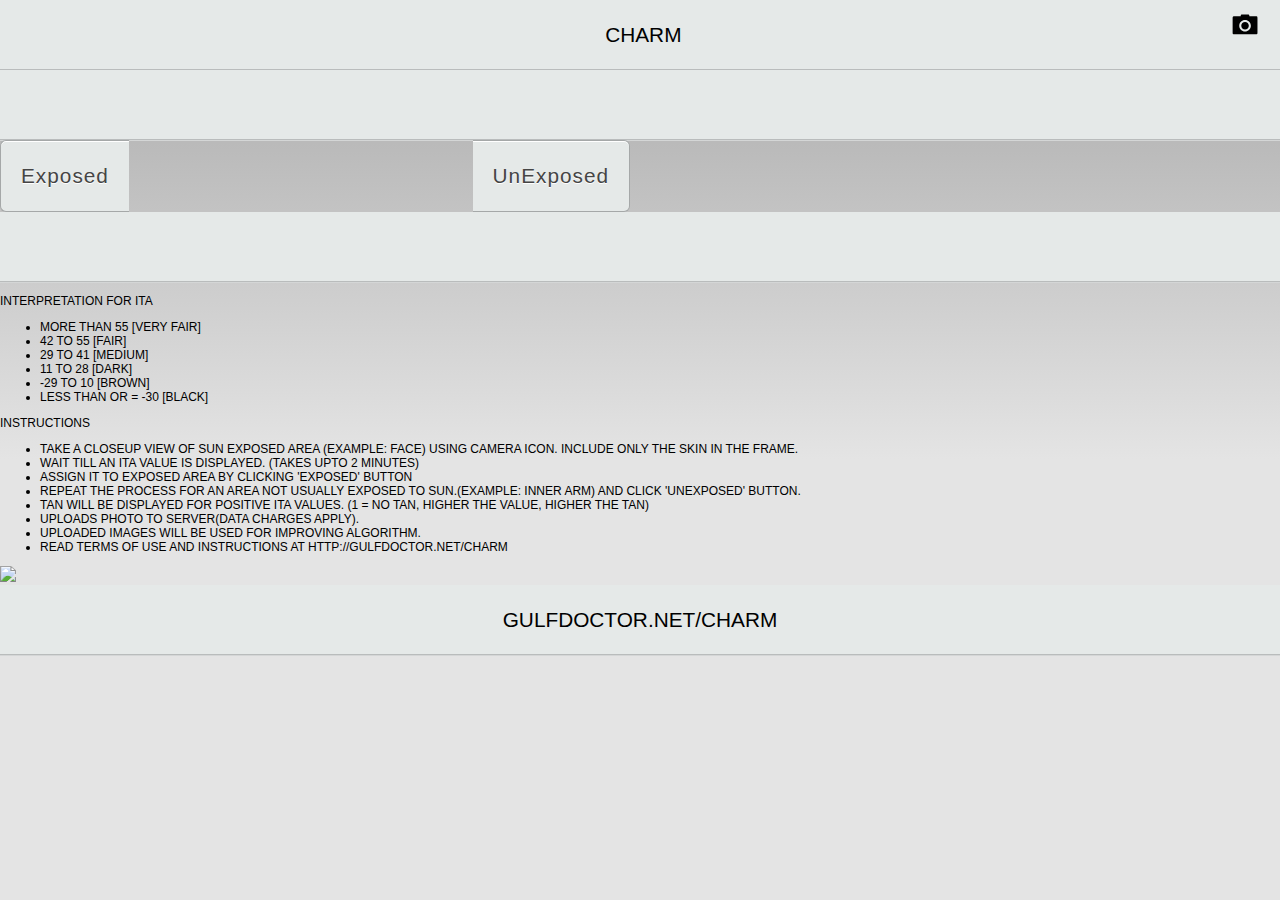
==== commit f4c6e589: "Post build" ====
--- a/platforms/android/assets/www/index.html
+++ b/platforms/android/assets/www/index.html
@@ -59,28 +59,28 @@
             </div>
         </div>
         <p>
-        <b>Interpretation</b><br>
+        <b>Interpretation for ITA</b><br>
         <ul>
             <li>More than 55 [VERY FAIR]</li>
-            <li>42 - 55  [FAIR]</li>
-            <li>29 - 41  [MEDIUM]</li>
-            <li>11 - 28  [DARK]</li>
-            <li>-29 - 10 [BROWN]</li>
+            <li>42 to 55  [FAIR]</li>
+            <li>29 to 41  [MEDIUM]</li>
+            <li>11 to 28  [DARK]</li>
+            <li>-29 to 10 [BROWN]</li>
             <li>Less than or = -30 [BLACK]</li>
         </ul>
         <b>Instructions</b><br>
         <ul>
-            <li>Take a photo of sun exposed area (example: face) using camera icon</li>
+            <li>Take a closeup view of sun exposed area (example: face) using camera icon. <b>INCLUDE ONLY THE SKIN IN THE FRAME.</b></li>
             <li>Wait till an ITA value is displayed. (Takes upto 2 minutes)</li>
             <li>Assign It to Exposed Area by clicking 'Exposed' Button</li>
-            <li>Repeat the process for unexposed area (Example: inner arm)</li>
-            <li>Tan will be displayed. (1 = No Tan, Higher the value, higher the Tan)</li>
+            <li>Repeat the process for an area not usually exposed to sun.(Example: inner arm) and click 'UnExposed' button.</li>
+            <li>Tan will be displayed for positive ITA values. (1 = No Tan, Higher the value, higher the Tan)</li>
             <li>Uploads photo to server(Data Charges Apply).</li>
             <li>Uploaded images will be used for improving algorithm.</li>
             <li>Read Terms of Use and Instructions at http://gulfdoctor.net/charm</li>
         </ul>
         </p>
-        <img src="http://108.170.146.26/dermapp/phonegap_ad.jpg">
+        <img src="http://gulfdoctor.net/charm/phonegap_ad.jpg">
         <div class="topcoat-navigation-bar">
             <div class="topcoat-navigation-bar__item center full">
                 <h5 class="topcoat-navigation-bar__title">GulfDoctor.net/charm</h5>
